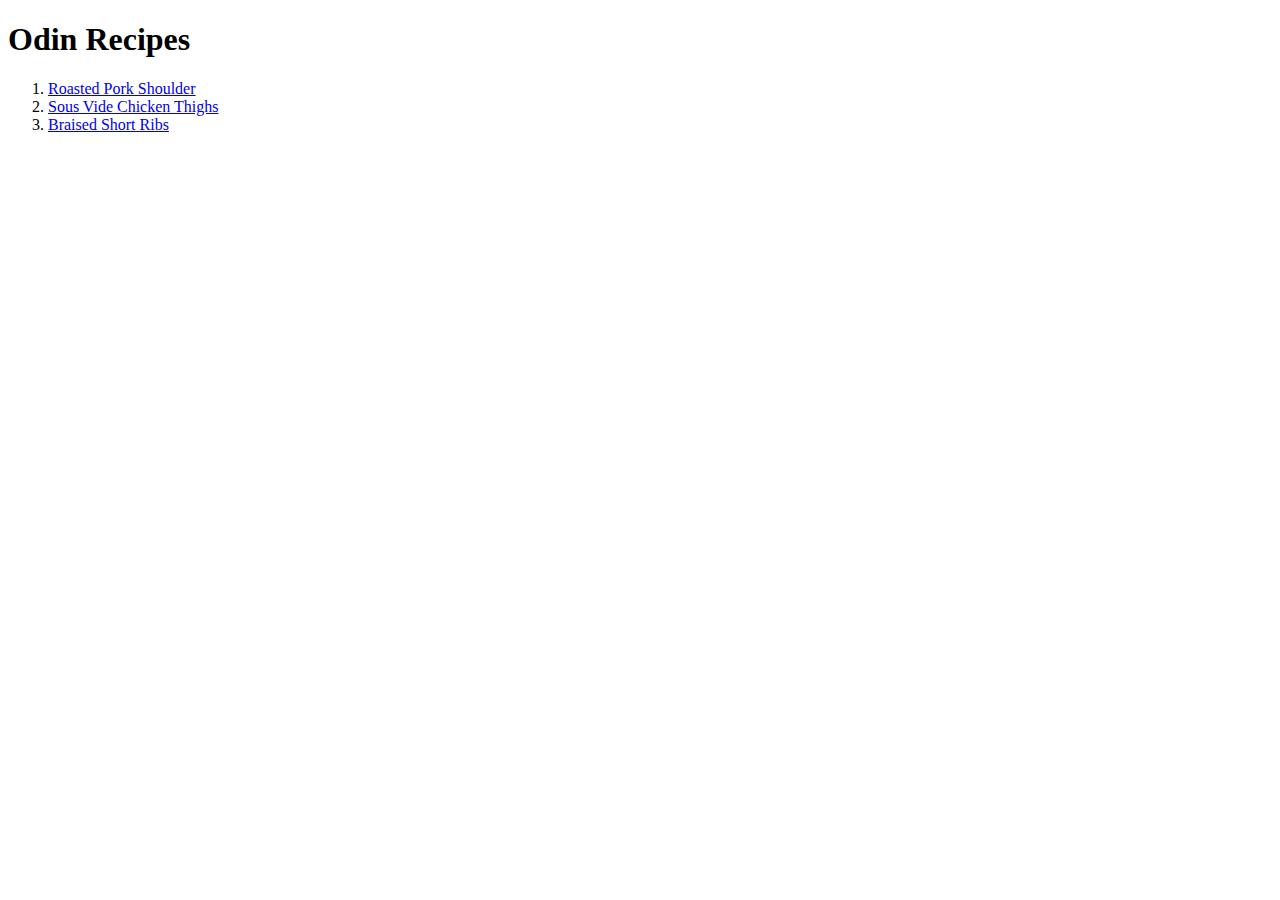
==== index.html @ 97d37114 "Move pictures to images/ Edit recipes/ pwd ls cd .." ====
<!DOCTYPE html>
<html lang="en">
<head>
        <meta charset="UTF-8">
        <title>Home Page</title>
</head>
<body>
        <h1>Odin Recipes</h1>
        <ol>
                <li><a href="recipes/roastedporkshoulder.html">Roasted Pork Shoulder</a></li>
                <li><a href="recipes/Sousvidechickenthighs.html">Sous Vide Chicken Thighs</a></li>
                <li><a href="recipes/braisedshortribs.html">Braised Short Ribs</a></li>
         </ol>
</body>
</html>
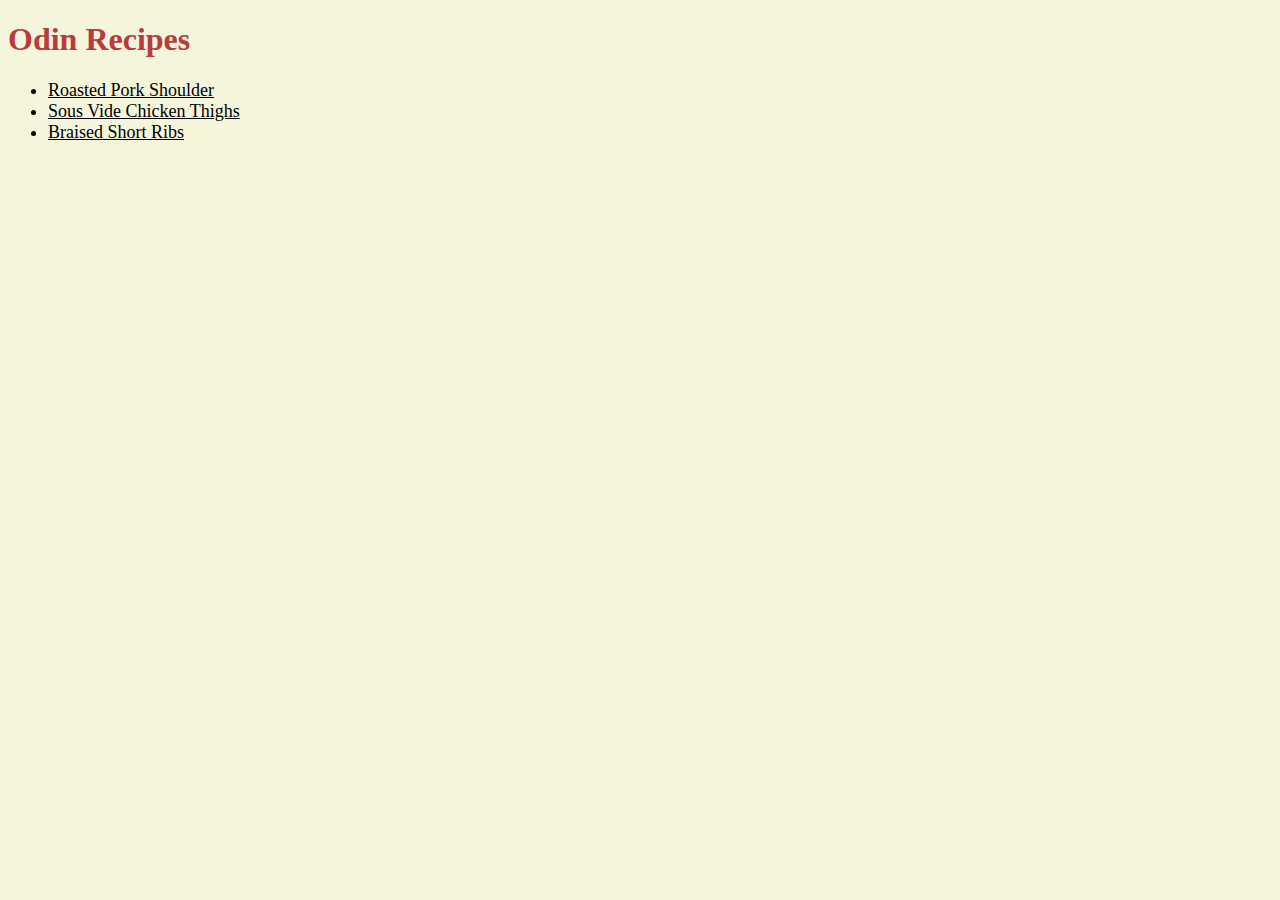
==== commit 55f9fa96: "Add CSS to index.html files" ====
--- a/index.html
+++ b/index.html
@@ -3,13 +3,14 @@
 <head>
         <meta charset="UTF-8">
         <title>Home Page</title>
+        <link rel="stylesheet" href="styles.css"/>
 </head>
 <body>
         <h1>Odin Recipes</h1>
-        <ol>
-                <li><a href="recipes/roastedporkshoulder.html">Roasted Pork Shoulder</a></li>
-                <li><a href="recipes/Sousvidechickenthighs.html">Sous Vide Chicken Thighs</a></li>
-                <li><a href="recipes/braisedshortribs.html">Braised Short Ribs</a></li>
-         </ol>
+        <ul>
+                <li style="color:black;font-size:18px"><a style="color:black" href="recipes/roastedporkshoulder.html">Roasted Pork Shoulder</a></li>
+                <li style="color:black;font-size:18px"><a style="color:black" href="recipes/Sousvidechickenthighs.html">Sous Vide Chicken Thighs</a></li>
+                <li style="color:black;font-size:18px"><a style="color:black" href="recipes/braisedshortribs.html">Braised Short Ribs</a></li>
+         </ul>
 </body>
 </html>--- a/styles.css
+++ b/styles.css
@@ -0,0 +1,32 @@
+* {
+    color:blue;
+    background-color: beige;
+    font-family:'Times New Roman', Times, serif
+}
+
+img {
+    height: auto;
+    width: 500px;
+}
+
+.ingredients,
+h1 
+{
+    color:rgb(185, 60, 60);
+}
+
+.ingredients {
+    font-weight: bold;
+}
+
+.hi {
+    font-size: 20px;
+}
+
+.yo {
+    color: black;
+}
+
+.ingredients.yo {
+    font-size: 18px;
+}
